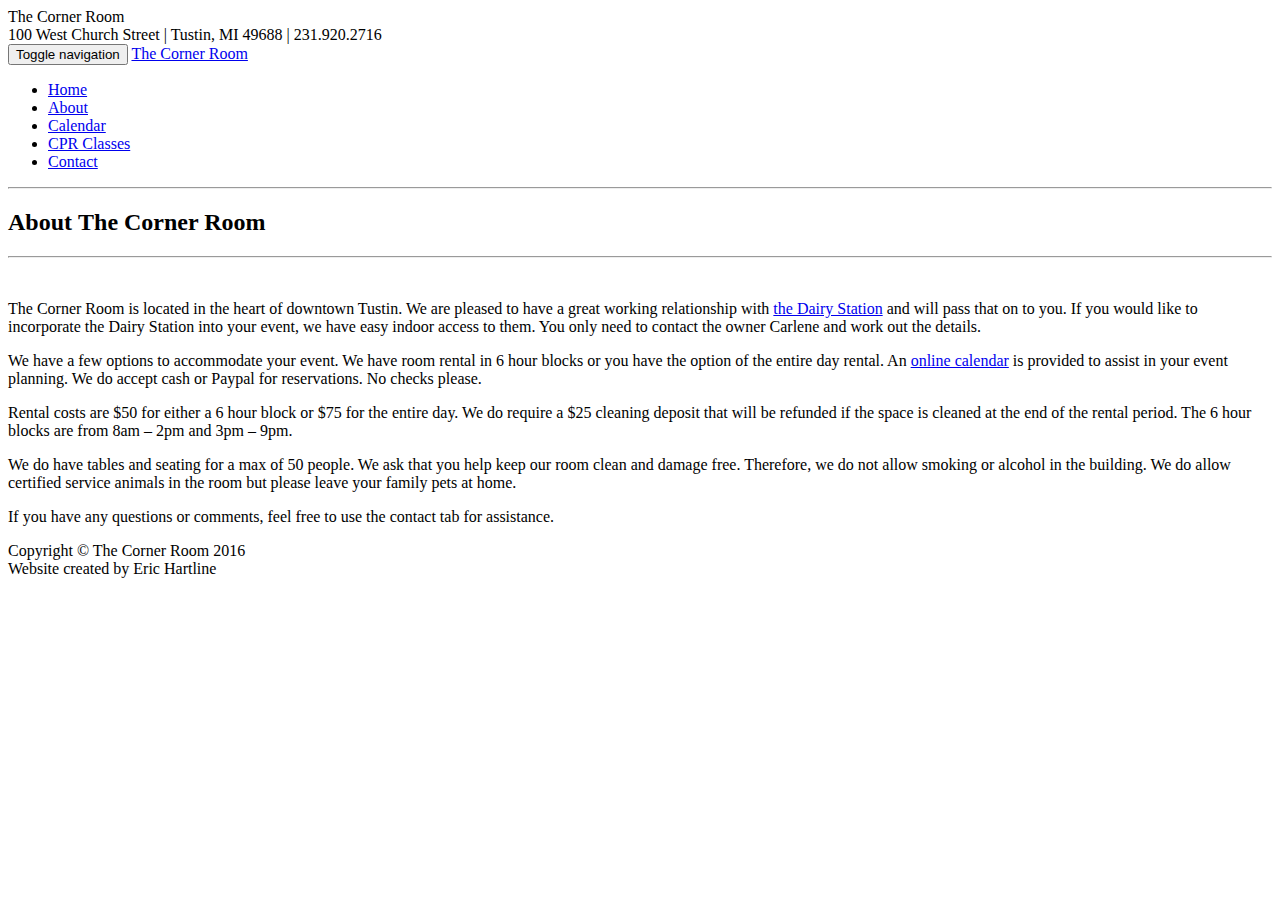
==== about.html @ 06510c38 "upload pdf" ====
<!DOCTYPE html>
<html lang="en">

<head>

    <meta charset="utf-8">
    <meta http-equiv="X-UA-Compatible" content="IE=edge">
    <meta name="viewport" content="width=device-width, initial-scale=1">
    <meta name="description" content="">
    <meta name="author" content="">

    <title>About - The Corner Room - Tustin, MI</title>

    <!-- Bootstrap Core CSS -->
    <link href="css/bootstrap.min.css" rel="stylesheet">

    <!-- Custom CSS -->
    <link href="css/business-casual.css" rel="stylesheet">

    <!-- Fonts -->
    <link href="http://fonts.googleapis.com/css?family=Open+Sans:300italic,400italic,600italic,700italic,800italic,400,300,600,700,800" rel="stylesheet" type="text/css">
    <link href="http://fonts.googleapis.com/css?family=Josefin+Slab:100,300,400,600,700,100italic,300italic,400italic,600italic,700italic" rel="stylesheet" type="text/css">

    <!-- HTML5 Shim and Respond.js IE8 support of HTML5 elements and media queries -->
    <!-- WARNING: Respond.js doesn't work if you view the page via file:// -->
    <!--[if lt IE 9]>
        <script src="https://oss.maxcdn.com/libs/html5shiv/3.7.0/html5shiv.js"></script>
        <script src="https://oss.maxcdn.com/libs/respond.js/1.4.2/respond.min.js"></script>
    <![endif]-->
    <script>
      (function(i,s,o,g,r,a,m){i['GoogleAnalyticsObject']=r;i[r]=i[r]||function(){
      (i[r].q=i[r].q||[]).push(arguments)},i[r].l=1*new Date();a=s.createElement(o),
      m=s.getElementsByTagName(o)[0];a.async=1;a.src=g;m.parentNode.insertBefore(a,m)
      })(window,document,'script','https://www.google-analytics.com/analytics.js','ga');

      ga('create', 'UA-79321205-1', 'auto');
      ga('send', 'pageview');

    </script>

</head>

<body>

  <div class="brand">The Corner Room</div>
  <div class="address-bar">100 West Church Street | Tustin, MI 49688 | 231.920.2716</div>

  <!-- Navigation -->
  <nav class="navbar navbar-default" role="navigation">
      <div class="container">
          <!-- Brand and toggle get grouped for better mobile display -->
          <div class="navbar-header">
              <button type="button" class="navbar-toggle" data-toggle="collapse" data-target="#bs-example-navbar-collapse-1">
                  <span class="sr-only">Toggle navigation</span>
                  <span class="icon-bar"></span>
                  <span class="icon-bar"></span>
                  <span class="icon-bar"></span>
              </button>
              <!-- navbar-brand is hidden on larger screens, but visible when the menu is collapsed -->
              <a class="navbar-brand" href="index.html">The Corner Room</a>
          </div>
          <!-- Collect the nav links, forms, and other content for toggling -->
          <div class="collapse navbar-collapse" id="bs-example-navbar-collapse-1">
              <ul class="nav navbar-nav">
                  <li>
                      <a href="index.html">Home</a>
                  </li>
                  <li>
                      <a href="about.html">About</a>
                  </li>
                  <li>
                      <a href="calendar.html">Calendar</a>
                  </li>
                  <li>
                      <a href="cpr-classes.html">CPR Classes</a>
                  </li>
                  <li>
                      <a href="contact.html">Contact</a>
                  </li>
              </ul>
          </div>
          <!-- /.navbar-collapse -->
      </div>
      <!-- /.container -->
  </nav>

    <div class="container">

        <div class="row">
            <div class="box">
                <div class="col-lg-12">
                    <hr>
                    <h2 class="intro-text text-center">About
                        <strong>The Corner Room</strong>
                    </h2>
                    <hr>
                </div>
                <div class="col-md-6">
                    <img class="img-responsive img-border-left" src="img/slide-2.jpg" alt="">
                </div>
                <div class="col-md-6">
                    <p>The Corner Room is located in the heart of downtown Tustin. We are pleased to have a great working relationship with <a href="https://www.facebook.com/dairystation/" target="_blank">the Dairy Station</a> and will pass that on to you. If you would like to incorporate the Dairy Station into your event, we have easy indoor access to them. You only need to contact the owner Carlene and work out the details.</p>
                    <p>We have a few options to accommodate your event. We have room rental in 6 hour blocks or you have the option of the entire day rental. An <a href="http://thecornerroom.net/calendar.html">online calendar</a> is provided to assist in your event planning. We do accept cash or Paypal for reservations. No checks please.</p>
                    <p>Rental costs are $50 for either a 6 hour block or $75 for the entire day. We do require a $25 cleaning deposit that will be refunded if the space is cleaned at the end of the rental period. The 6 hour blocks are from 8am – 2pm and 3pm – 9pm.</p>
                    <p>We do have tables and seating for a max of 50 people. We ask that you help keep our room clean and damage free. Therefore, we do not allow smoking or alcohol in the building. We do allow certified service animals in the room but please leave your family pets at home.</p>
                    <p>If you have any questions or comments, feel free to use the contact tab for assistance.</p>
                </div>
                <div class="clearfix"></div>
            </div>
        </div>

    </div>
    <!-- /.container -->

    <footer>
        <div class="container">
            <div class="row">
                <div class="col-lg-12 text-center">
                  <p>Copyright &copy; The Corner Room 2016<br />
                  Website created by Eric Hartline</p>
                </div>
            </div>
        </div>
    </footer>

    <!-- jQuery -->
    <script src="js/jquery.js"></script>

    <!-- Bootstrap Core JavaScript -->
    <script src="js/bootstrap.min.js"></script>

</body>

</html>
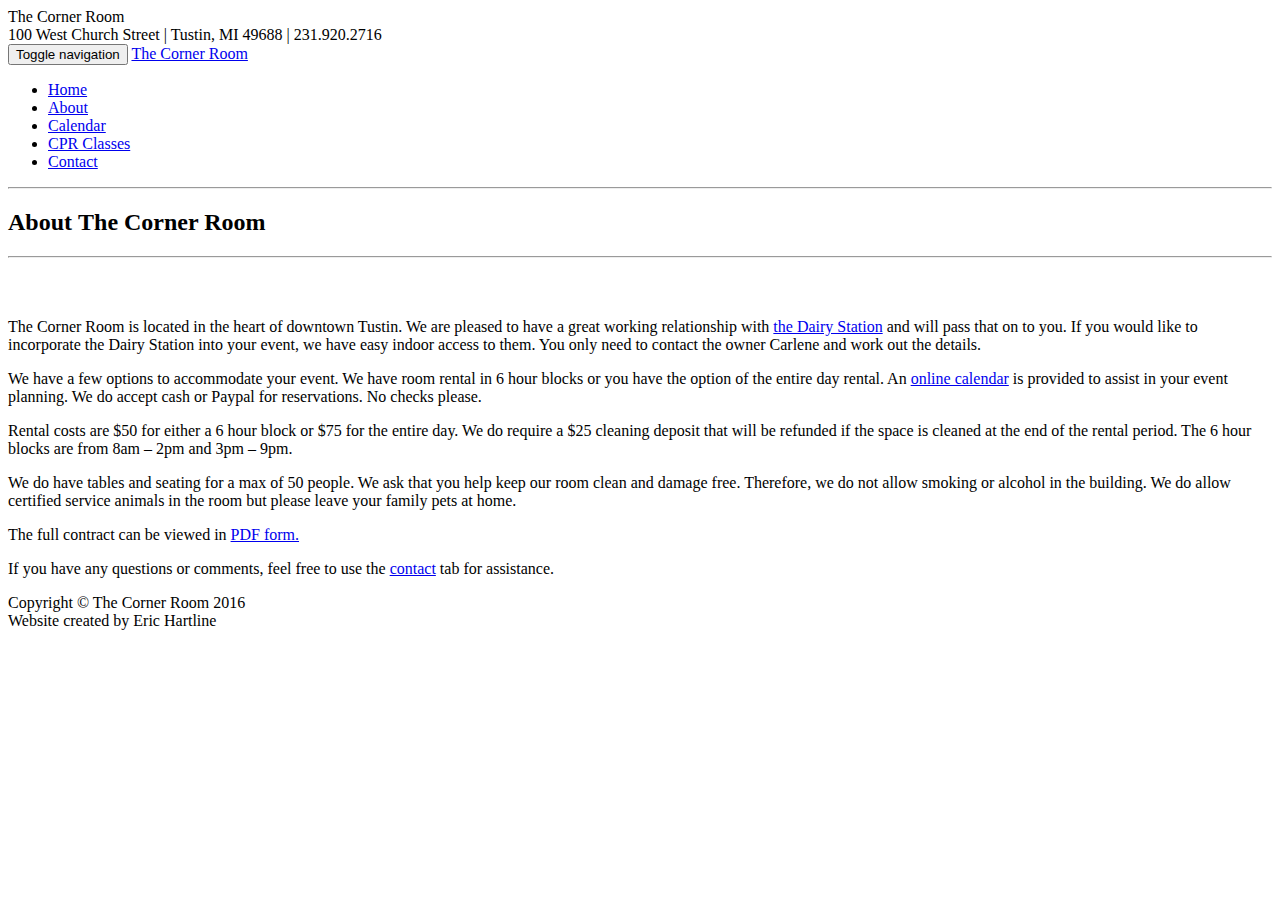
==== commit dd68365a: "added content, new map" ====
--- a/about.html
+++ b/about.html
@@ -96,14 +96,16 @@
                     <hr>
                 </div>
                 <div class="col-md-6">
-                    <img class="img-responsive img-border-left" src="img/slide-2.jpg" alt="">
+                    <img class="img-responsive img-border-left" src="img/slide-2.jpg" alt=""><br />
+                    <img class="img-responsive img-border-left" src="img/intro-pic.jpg" alt="">
                 </div>
                 <div class="col-md-6">
                     <p>The Corner Room is located in the heart of downtown Tustin. We are pleased to have a great working relationship with <a href="https://www.facebook.com/dairystation/" target="_blank">the Dairy Station</a> and will pass that on to you. If you would like to incorporate the Dairy Station into your event, we have easy indoor access to them. You only need to contact the owner Carlene and work out the details.</p>
                     <p>We have a few options to accommodate your event. We have room rental in 6 hour blocks or you have the option of the entire day rental. An <a href="http://thecornerroom.net/calendar.html">online calendar</a> is provided to assist in your event planning. We do accept cash or Paypal for reservations. No checks please.</p>
                     <p>Rental costs are $50 for either a 6 hour block or $75 for the entire day. We do require a $25 cleaning deposit that will be refunded if the space is cleaned at the end of the rental period. The 6 hour blocks are from 8am – 2pm and 3pm – 9pm.</p>
                     <p>We do have tables and seating for a max of 50 people. We ask that you help keep our room clean and damage free. Therefore, we do not allow smoking or alcohol in the building. We do allow certified service animals in the room but please leave your family pets at home.</p>
-                    <p>If you have any questions or comments, feel free to use the contact tab for assistance.</p>
+                    <p>The full contract can be viewed in <a href="http://thecornerroom.net/the-corner-room-contract.pdf">PDF form.</a></p>
+                    <p>If you have any questions or comments, feel free to use the <a href="http://thecornerroom.net/contact.html">contact</a> tab for assistance.</p>
                 </div>
                 <div class="clearfix"></div>
             </div>
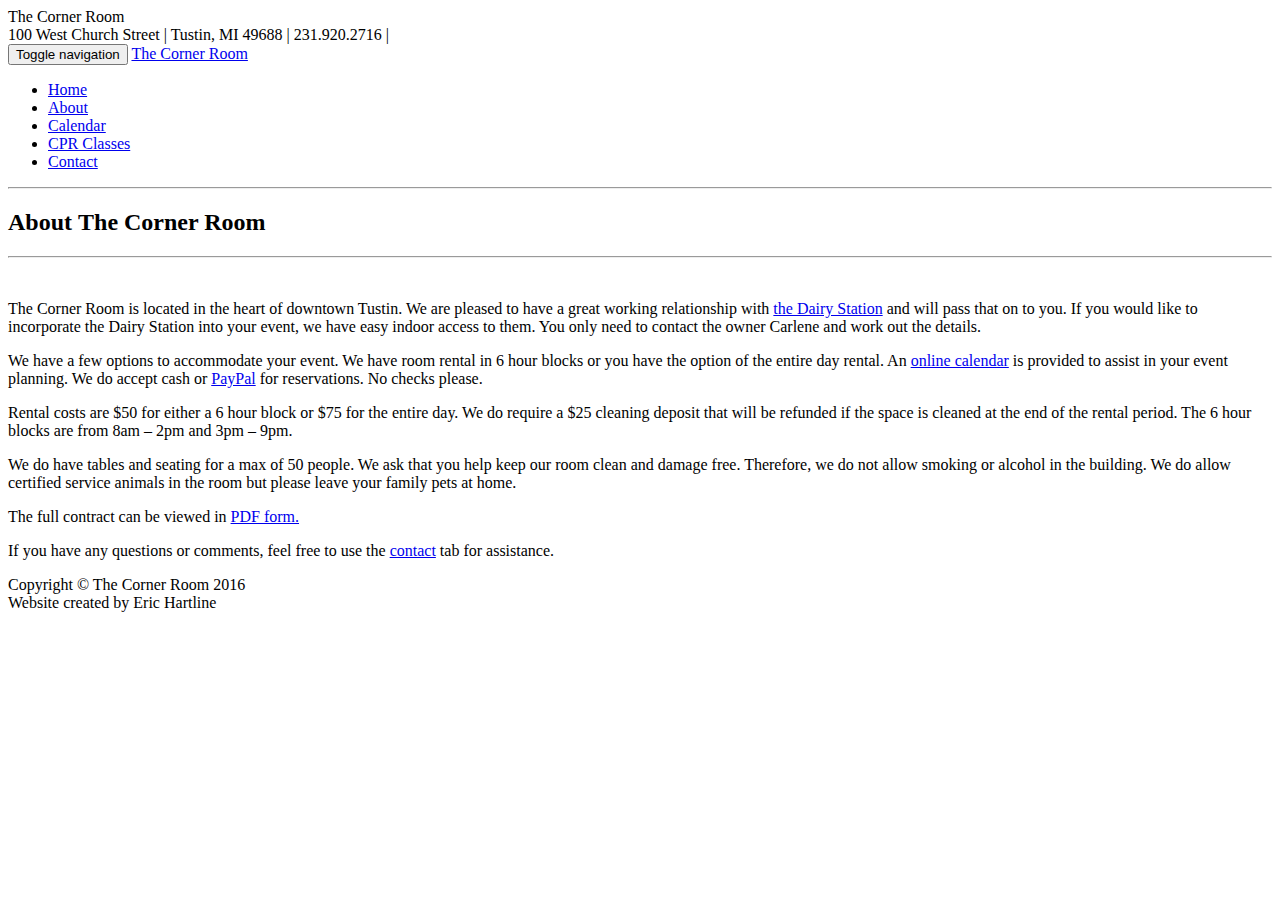
==== commit 41b1caeb: "Update about.html" ====
--- a/about.html
+++ b/about.html
@@ -6,7 +6,7 @@
     <meta charset="utf-8">
     <meta http-equiv="X-UA-Compatible" content="IE=edge">
     <meta name="viewport" content="width=device-width, initial-scale=1">
-    <meta name="description" content="">
+    <meta name="description" content="The Corner Room is a meeting and event space in Tustin, MI.">
     <meta name="author" content="">
 
     <title>About - The Corner Room - Tustin, MI</title>
@@ -16,6 +16,11 @@
 
     <!-- Custom CSS -->
     <link href="css/business-casual.css" rel="stylesheet">
+
+    <!-- Bootstrap Social -->
+    <link href="css/bootstrap-social.css" rel="stylesheet">
+
+    <script src="https://use.fontawesome.com/daec35af1e.js"></script>
 
     <!-- Fonts -->
     <link href="http://fonts.googleapis.com/css?family=Open+Sans:300italic,400italic,600italic,700italic,800italic,400,300,600,700,800" rel="stylesheet" type="text/css">
@@ -43,7 +48,9 @@
 <body>
 
   <div class="brand">The Corner Room</div>
-  <div class="address-bar">100 West Church Street | Tustin, MI 49688 | 231.920.2716</div>
+  <div class="address-bar">100 West Church Street | Tustin, MI 49688 | 231.920.2716 | <a class="btn btn-social-icon btn-facebook" href="https://www.facebook.com/thecornerroom.net" target="_blank">
+  <span class="fa fa-facebook"></span>
+</a></div>
 
   <!-- Navigation -->
   <nav class="navbar navbar-default" role="navigation">
@@ -96,12 +103,11 @@
                     <hr>
                 </div>
                 <div class="col-md-6">
-                    <img class="img-responsive img-border-left" src="img/slide-2.jpg" alt=""><br />
-                    <img class="img-responsive img-border-left" src="img/intro-pic.jpg" alt="">
+                    <img class="img-responsive center-block" src="img/building-vertical.jpg" alt=""><br />
                 </div>
                 <div class="col-md-6">
                     <p>The Corner Room is located in the heart of downtown Tustin. We are pleased to have a great working relationship with <a href="https://www.facebook.com/dairystation/" target="_blank">the Dairy Station</a> and will pass that on to you. If you would like to incorporate the Dairy Station into your event, we have easy indoor access to them. You only need to contact the owner Carlene and work out the details.</p>
-                    <p>We have a few options to accommodate your event. We have room rental in 6 hour blocks or you have the option of the entire day rental. An <a href="http://thecornerroom.net/calendar.html">online calendar</a> is provided to assist in your event planning. We do accept cash or Paypal for reservations. No checks please.</p>
+                    <p>We have a few options to accommodate your event. We have room rental in 6 hour blocks or you have the option of the entire day rental. An <a href="http://thecornerroom.net/calendar.html">online calendar</a> is provided to assist in your event planning. We do accept cash or <a href="http://PayPal.me/thecornerroom" target="_blank">PayPal</a> for reservations. No checks please.</p>
                     <p>Rental costs are $50 for either a 6 hour block or $75 for the entire day. We do require a $25 cleaning deposit that will be refunded if the space is cleaned at the end of the rental period. The 6 hour blocks are from 8am – 2pm and 3pm – 9pm.</p>
                     <p>We do have tables and seating for a max of 50 people. We ask that you help keep our room clean and damage free. Therefore, we do not allow smoking or alcohol in the building. We do allow certified service animals in the room but please leave your family pets at home.</p>
                     <p>The full contract can be viewed in <a href="http://thecornerroom.net/the-corner-room-contract.pdf">PDF form.</a></p>
